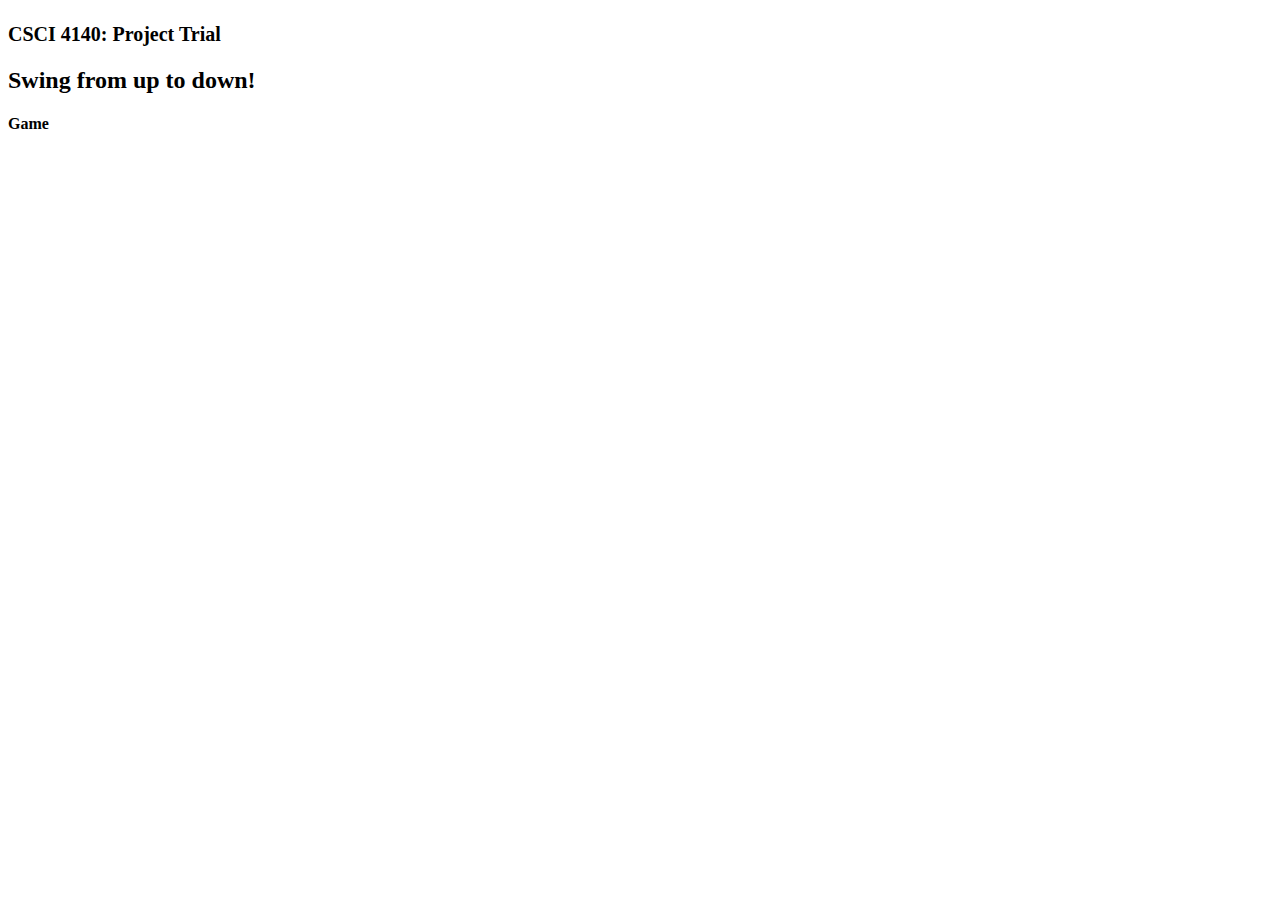
==== views/client.html @ d8da69cf "auto" ====
﻿<!DOCTYPE html>
<html lang="en">
<head>
<title>CSCI 4140: Project Trial</title>
<meta charset="UTF-8">
<meta http-equiv="cache-control" content="max-age=0" />
<meta http-equiv="cache-control" content="no-cache" />
<meta http-equiv="expires" content="0" />
<meta http-equiv="expires" content="Tue, 01 Jan 1980 1:00:00 GMT" />
<meta http-equiv="pragma" content="no-cache" />
<meta http-equiv="X-UA-Compatible" content="IE=edge">
<meta name="viewport" content="width=device-width, initial-scale=1">
<link rel="stylesheet" type="text/css" href="/css/bootstrap.min.css" />
<link rel="stylesheet" type="text/css" href="/css/font-awesome.min.css" />
<link rel="stylesheet" type="text/css" href="/css/custom.css" />
<link rel="apple-touch-icon-precomposed" href="/favicons/apple-touch-icon-precomposed.png">
<link rel="icon" href="/favicons/favicon.png">
</head>
<body>
<div class="container-fluid">
<div class="header">
    <h2 class="text-muted"><small>CSCI 4140: Project Trial</small></h2>
    <h2>Swing from up to down!</h2>
</div>

<div class="row">
    <div class="col-12">
        <div class="row">
            <div class="col-12">
            <div class="panel panel-danger">
                <div class="panel-heading"><h4 class="panel-title">Game</h4></div>
                <div class="panel-body">
                    <div style="margin:15px">
                        <div id="holdBall" ontouchend="sendThrowMotion()" ontouchstart="getThrowMotion()" class="form-group">
                            <br>
							<br>
							<br>
							<br>
							<br>
							<br>
                        </div>
                    </div>
                </div>
            </div>
            </div>
            
        </div>
    </div>
</div>
</div>
<script type="text/javascript" src="/socket.io/socket.io.js"></script>
<script type="text/javascript" src="/js/game1_game.js"></script>
<script type="text/javascript" src="/js/game1_session.js"></script>
</body>
</html>
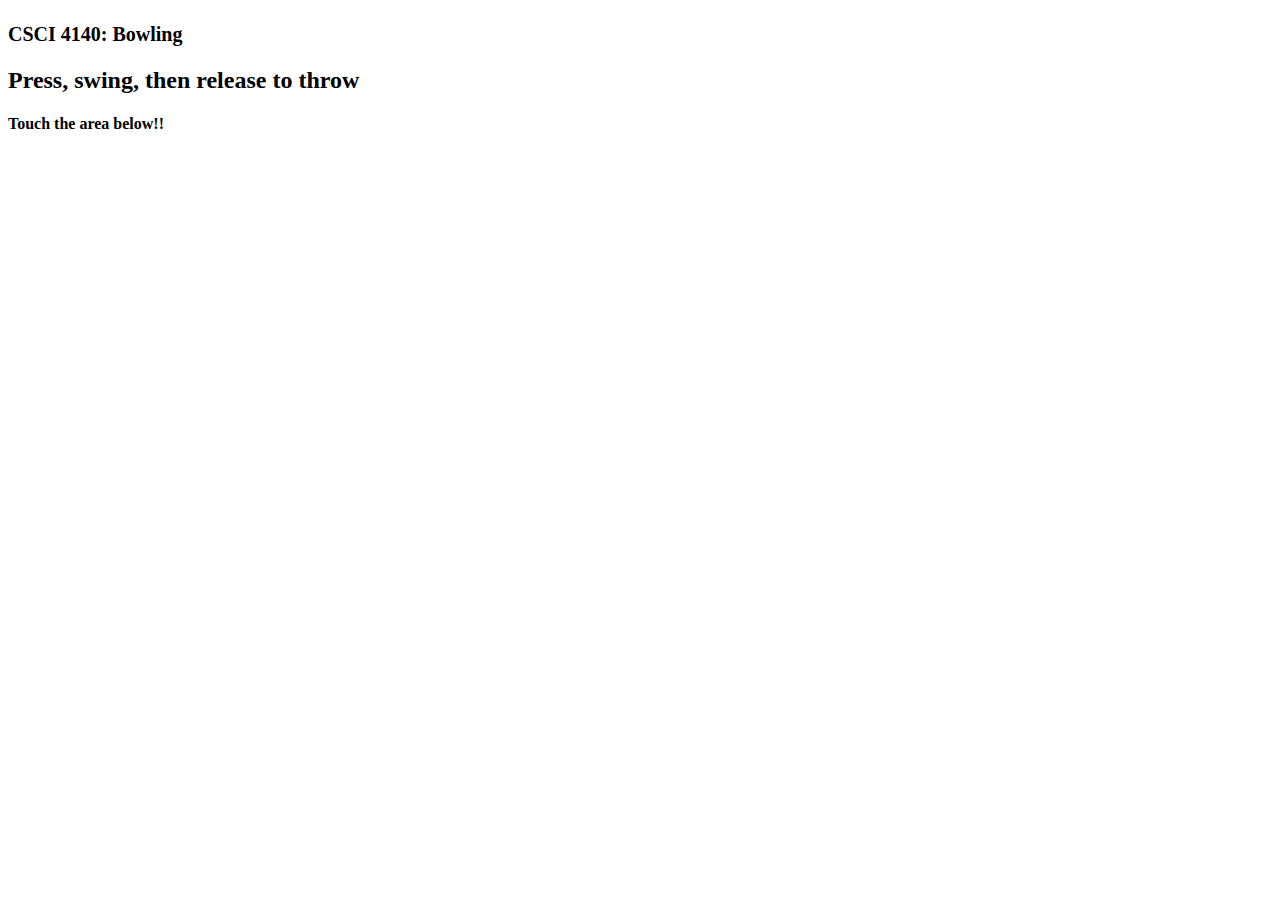
==== commit a7e52980: "auto" ====
--- a/views/client.html
+++ b/views/client.html
@@ -19,8 +19,8 @@
 <body>
 <div class="container-fluid">
 <div class="header">
-    <h2 class="text-muted"><small>CSCI 4140: Project Trial</small></h2>
-    <h2>Swing from up to down!</h2>
+    <h2 class="text-muted"><small>CSCI 4140: Bowling</small></h2>
+    <h2>Press, swing, then release to throw</h2>
 </div>
 
 <div class="row">
@@ -28,11 +28,17 @@
         <div class="row">
             <div class="col-12">
             <div class="panel panel-danger">
-                <div class="panel-heading"><h4 class="panel-title">Game</h4></div>
+                <div class="panel-heading"><h4 class="panel-title">Touch the area below!!</h4></div>
                 <div class="panel-body">
                     <div style="margin:15px">
-                        <div id="holdBall" ontouchend="sendThrowMotion()" ontouchstart="getThrowMotion()" class="form-group">
+                        <div id="ballThrowingControl" ontouchend="releaseBall()" ontouchstart="holdBall()" class="form-group">
+							
                             <br>
+							<br>
+							<br>
+							<br>
+							<br>
+							<br>
 							<br>
 							<br>
 							<br>
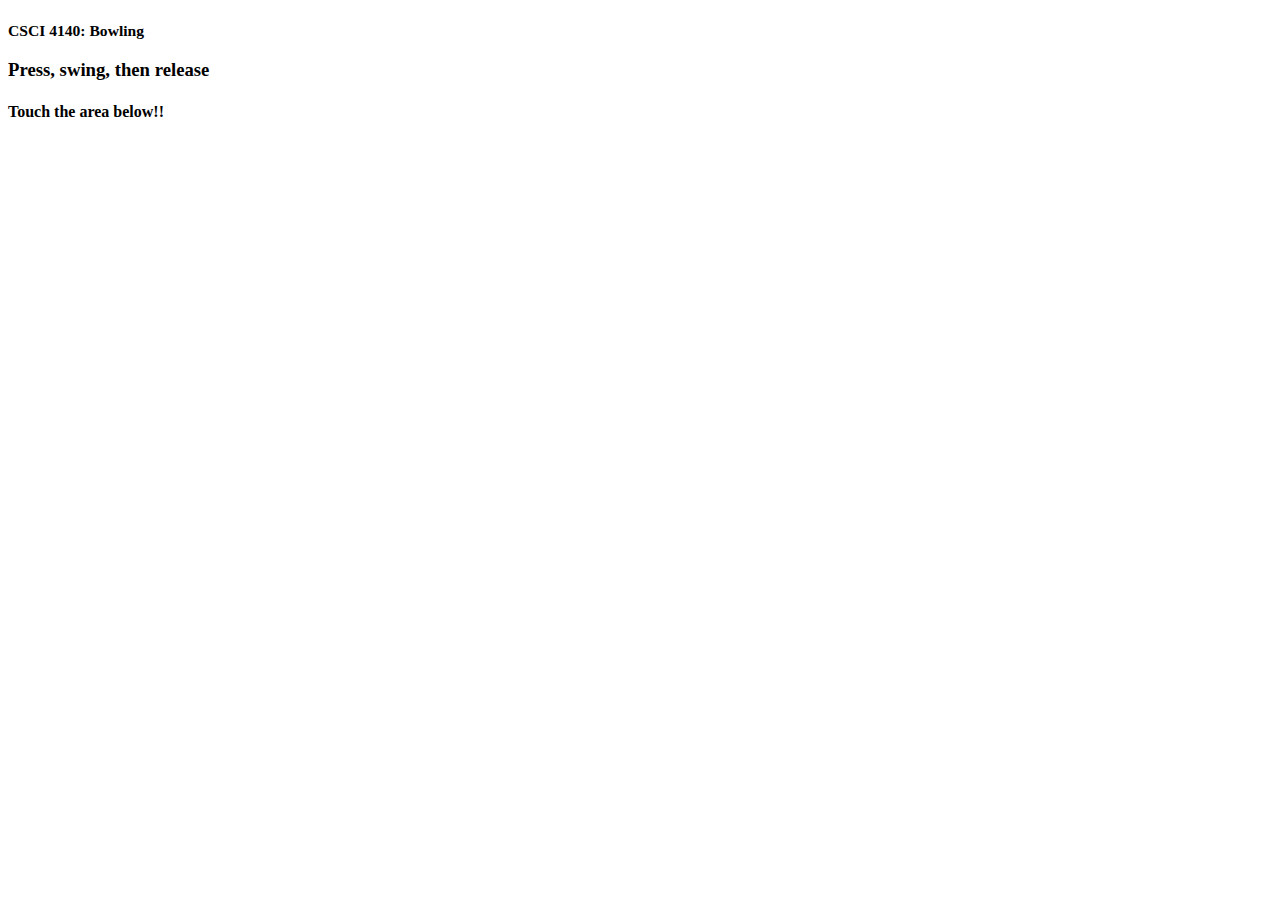
==== commit 8a35f355: "auto" ====
--- a/views/client.html
+++ b/views/client.html
@@ -19,8 +19,8 @@
 <body>
 <div class="container-fluid">
 <div class="header">
-    <h2 class="text-muted"><small>CSCI 4140: Bowling</small></h2>
-    <h2>Press, swing, then release to throw</h2>
+    <h3 class="text-muted"><small>CSCI 4140: Bowling</small></h3>
+    <h3>Press, swing, then release</h3>
 </div>
 
 <div class="row">
@@ -34,6 +34,11 @@
                         <div id="ballThrowingControl" ontouchend="releaseBall()" ontouchstart="holdBall()" class="form-group">
 							
                             <br>
+							<br>
+							<br>
+							<br>
+							<br>
+							<br>
 							<br>
 							<br>
 							<br>
